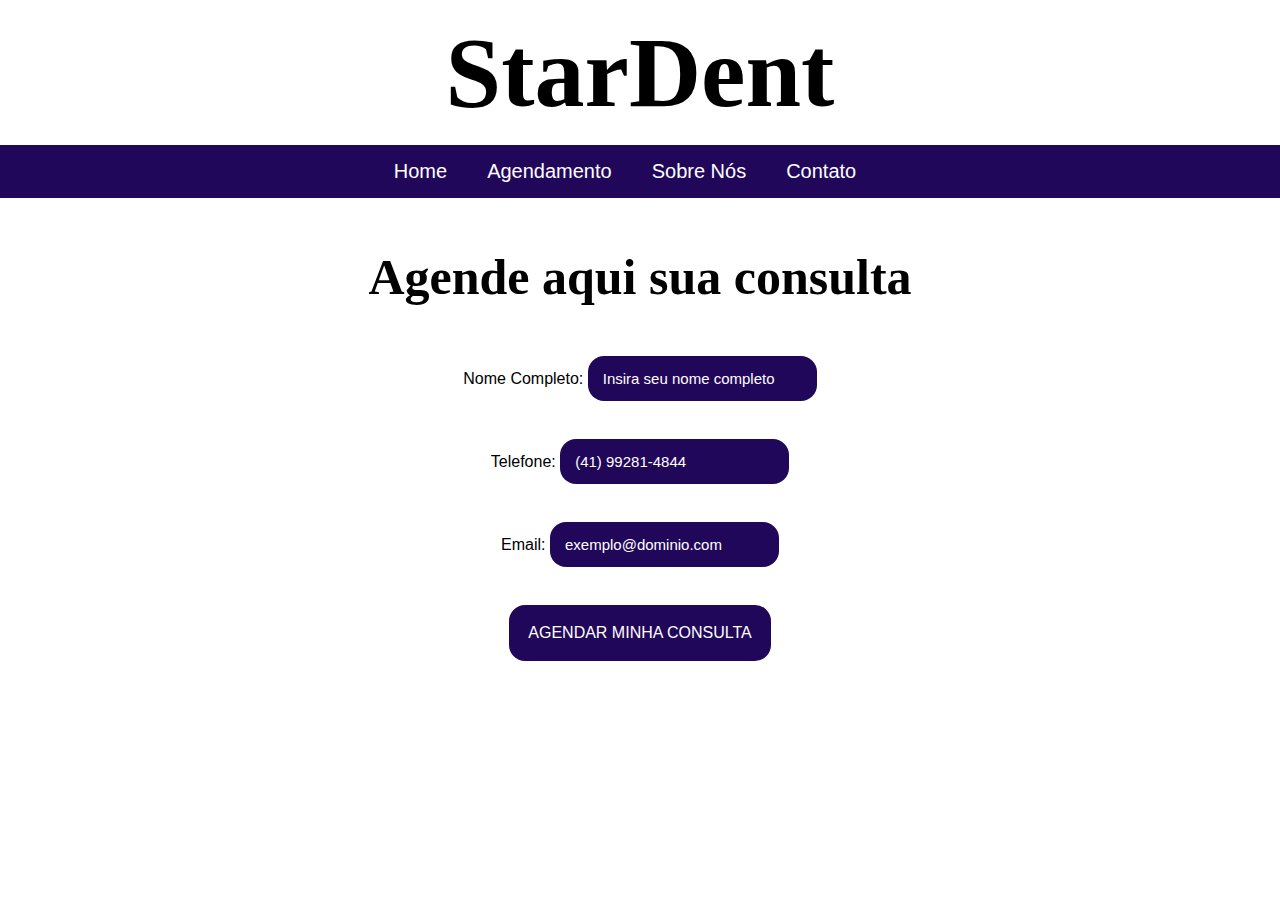
==== html/agendamento.html @ 07fcaa7c "Add files via upload" ====
<!DOCTYPE html>
<html lang="pt-br">
<head>
    <meta charset="UTF-8">
    <meta name="viewport" content="width=device-width, initial-scale=1.0">
    <title>Agendamento</title>
    <link rel="shortcut icon" href="../imagens/Stardent imagem inteira.jpg">
    <link rel="stylesheet" href="../css/style.css">
</head>
<body>

    
    <h1>StarDent</h1>

    <nav>
        <ul>
            <div class="Tabela">
                <li><a href="../index.html">Home</a></li>
                <li><a href="agendamento.html">Agendamento</a></li>
                <li><a href="sobrenos.html">Sobre Nós</a></li>
                <li><a href="contato.html">Contato</a></li>
            </div>
        </ul>
    </nav>

    <section>

        <h1 class="agendamentoh1">Agende aqui sua consulta</h1>
        <form>
            <label">Nome Completo: </label>
            <input type="text" name="nome" id="nome" placeholder="Insira seu nome completo" autocomplete="off" required> <br> <br>
            <label">Telefone: </label>
            <input type="tel" name="Telefone" id="Telefone" pattern="[0-9]{2}[0-9]{4,5}[0-9]{4}" placeholder="(41) 99281-4844" autocomplete="off" required> <br> <br>
            <label">Email: </label>
            <input type="email" name="email" id="email" placeholder="exemplo@dominio.com" autocomplete="off" required> <br> <br>
            
            
            <button type="submit">AGENDAR MINHA CONSULTA</button>




            
            
            
        </form>
        
    </section>
    
</body>
</html>
---- css/style.css ----
body {
    margin: 0px;
    padding: auto;

}

h1 {
    text-align: center;
    font-size: 100px;
    font-family: Georgia, 'Times New Roman', Times, serif;
    margin: 15px;
    padding: 0px;
    
}

.tit {
    text-align: center;
    font-size: 70px;
    font-family: Georgia, 'Times New Roman', Times, serif;
    margin: 15px;
    padding: 0px;




}

nav {
    background-color: #210759;
    padding: 10px;
    margin-right: 0px;
    margin-left: 0px;
}

nav ul {
    list-style-type: none;
    padding: 0;
    margin: 0;
    align-items: center;
}

nav ul li {
    padding: 5px;
    text-align: center;
    font-family: Arial, Helvetica, sans-serif;
    font-size: 20px;

}

.Tabela {
    display: flex;
    align-items: center;
    justify-content: center;
}


.Tabela li {
    margin-right: 30px;
    color: white;
    text-decoration: none;
}

.Tabela li a {
    color: white;
    text-decoration: none;
}

.Tabela li a:hover {
    color: black;
}

footer {
    border: 2px solid;
    border-color: (#2E006C, #6BBF98, #2E006C);
    text-align: center;
}

.imgstardent {
    width: 1200px;
    height: 700px;
    margin: 50px;
}

.imgfirmino {
    width: 500px;
    height: 350px;
    margin-top: 120px;
    position: absolute;
    top: 76%;
    left: 50%;
    transform: translate(-50%, -50%);
}
  

.contatinho {
    border: 3px solid white;
}

.contatinho table tr th ul{
    list-style-type: none;
}

.contatinho {
    display: flex;
    align-items: center;
    justify-content: center;
    font-family: Arial, Helvetica, sans-serif;
    font-size: 20px;
    color: #2E006C;
}



.exemplos {
    display: flex;
    align-items: center;
    justify-content: center;
    font-size: 20px;
    font-family: Arial, Helvetica, sans-serif;
    color: #2E006C;
    
}

body {
    font-family: Arial, sans-serif;
    margin: 0;
    padding: 0;
    background-color: white;
  }
  
  .texto {
    background-color: white;
    border-radius: 8px;
    box-shadow: 0 4px 8px rgba(0, 0, 0, 0.1);
    padding: 20px;
    margin: 20px;
    text-align: center;
  }
  
  .texto h2 {
    color: #2E006C;
  }
  
  .texto p {
    color: #2E006C;
  }
  

body {
    font-family: Arial, sans-serif;
    margin: 0;
    padding: 0;
    background-color: white;
  }
  
  .box {
    background-color:white;
    border-radius: 8px;
    box-shadow: 0 4px 8px rgba(0, 0, 0, 0.1);
    padding: 20px;
    margin: 20px;
    text-align: center;
  }
  
  .box h2 {
    color:#2E006C ;
  }
  
  .box p {
    color:#2E006C;
  }

.agendamentoh1 {
    color: black;
    font-size: 50px;
    margin: 50px;
    padding: 0;
}

form {
    text-align: center;

}

form input {
    height: 15px;
    padding: 15px;
    outline: none;
    border: 0;
    margin-bottom: 20px;
    font-size: 15px;
    border-radius: 16px;
    background-color: #210759;
    color: white;
    
}


form button {
    padding: 15px;
    font-size: 16px;
    background: transparent;
    border: 4px solid #210759;
    background-color: #210759;
    color: white;
    transition: all 1s;
    margin-bottom: 20px;
    border-radius: 16px;
}

form button:hover {
    background-color: white;
    border-radius: 16px;
    color: black;
}

::placeholder{
    color: white;
}



.endereco {
    align-items: center;
    position: absolute;
    top: 76%;
    left: 50%;
    transform: translate(-50%, -50%);
}
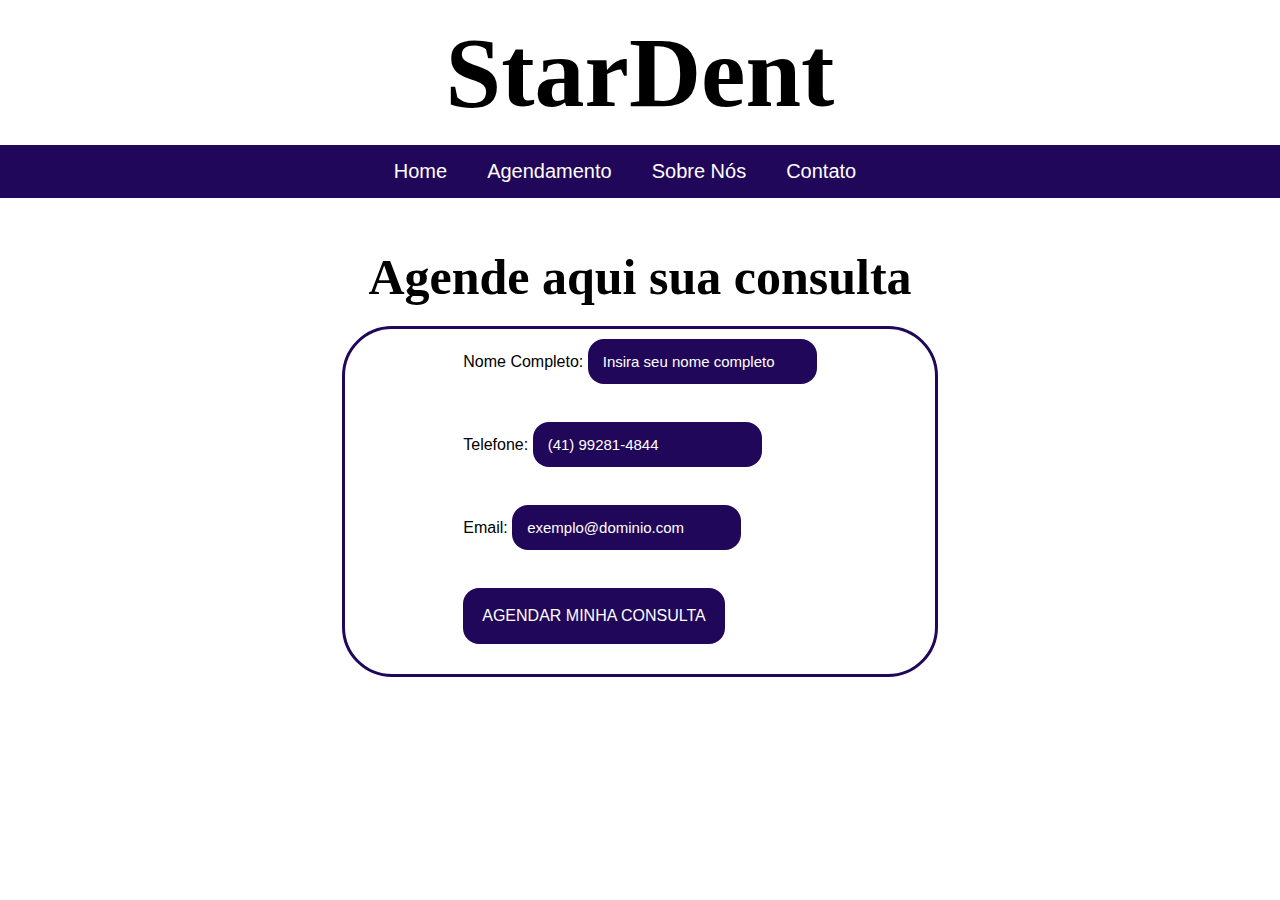
==== commit c69f8175: "Update agendamento.html" ====
--- a/html/agendamento.html
+++ b/html/agendamento.html
@@ -23,9 +23,9 @@
         </ul>
     </nav>
 
+    <h1 class="agendamentoh1">Agende aqui sua consulta</h1>
     <section>
 
-        <h1 class="agendamentoh1">Agende aqui sua consulta</h1>
         <form>
             <label">Nome Completo: </label>
             <input type="text" name="nome" id="nome" placeholder="Insira seu nome completo" autocomplete="off" required> <br> <br>
@@ -48,4 +48,4 @@
     </section>
     
 </body>
-</html>+</html>
--- a/css/style.css
+++ b/css/style.css
@@ -70,14 +70,15 @@
 }
 
 footer {
-    border: 2px solid;
+    border-top: 2px solid;
     border-color: (#2E006C, #6BBF98, #2E006C);
     text-align: center;
+    width: 100%;
 }
 
 .imgstardent {
     width: 1200px;
-    height: 700px;
+    height: 600px;
     margin: 50px;
 }
 
@@ -173,12 +174,14 @@
 .agendamentoh1 {
     color: black;
     font-size: 50px;
-    margin: 50px;
-    padding: 0;
+    margin-top: 50px;
+    padding: 0;
+    margin-bottom: -30px;
 }
 
 form {
-    text-align: center;
+    display: flex;
+    justify-content: center;
 
 }
 
@@ -193,7 +196,25 @@
     background-color: #210759;
     color: white;
     
-}
+    
+}
+
+
+section {
+    translate: 0 50px;
+    padding: 10px 45px;
+    width: 500px;
+    border: 3px solid #210759;
+    border-radius: 50px;
+    box-shadow: white inset;
+    background-color: white;
+    justify-content: center;
+    display: flex;
+    margin: 0 auto;
+
+}
+
+
 
 
 form button {
@@ -226,4 +247,4 @@
     top: 76%;
     left: 50%;
     transform: translate(-50%, -50%);
-}+}
